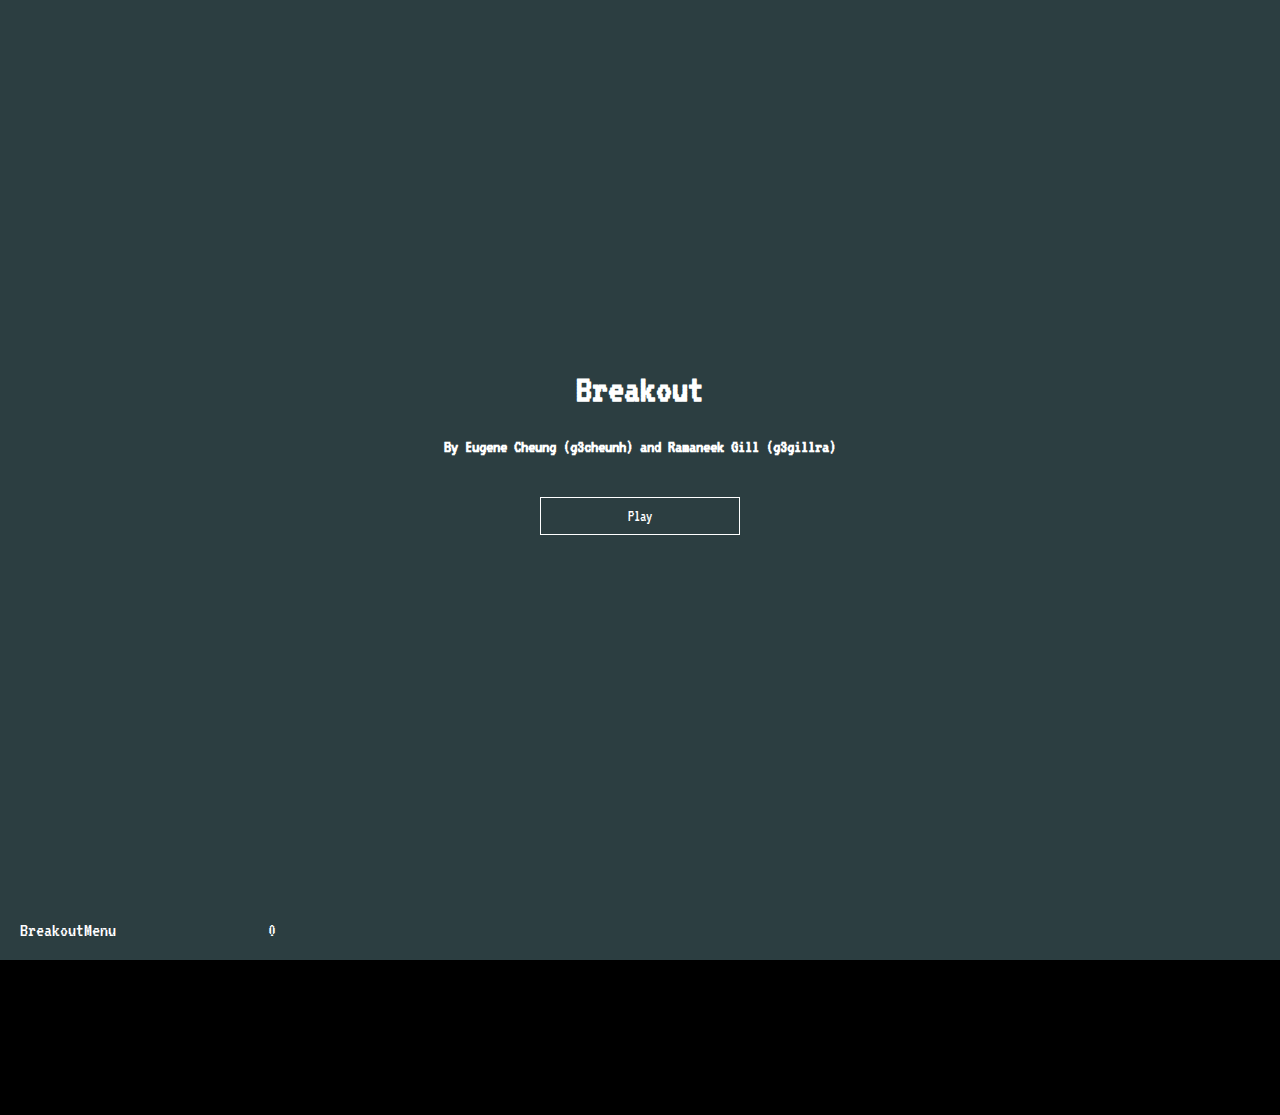
==== A2/index.html @ e00d18a5 "Add A1/A2" ====
<!DOCTYPE html>
<html>
<head>
  <meta charset="UTF-8">
  <title>Breakout</title>
  <link href='http://fonts.googleapis.com/css?family=VT323' rel='stylesheet' type='text/css'>
  <link rel="stylesheet" type="text/css" href="style.css">
</head>
<body>

  <div id="game-menu">
    <div id="game-menu-content">
      <h1>Breakout</h1>
      <h2>By Eugene Cheung (g3cheunh) and Ramaneek Gill (g3gillra)</h2>

      <a id="game-menu-play">Play</a>
    </div>
  </div>

  <div id="game-content">
    <nav id="game-nav">
      <span id="game-logo">Breakout</span>
      <a id="game-pause">Menu</a>
      <span id="game-score">0</span>
    </nav>

    <canvas id="game">
      Your browser does not support HTML5 canvas.
    </canvas>
  </div>

  <script type="text/javascript" src="game.js"></script>
  <script type="text/javascript" src="script.js"></script>
</body>
</html>
---- A2/style.css ----
*,
*::before,
*::after {
  box-sizing: border-box;
  margin: 0;
  padding: 0;
}

html,
body {
  height: 100%;}

body {
  background: #000;
  color: #fff;
  font: 16px/20px 'VT323', sans-serif;
  overflow: hidden;
  transition: transform 0.4s;
}

body.game {
  transform: translateY(-100%);
}

h1 {
  font-size: 2.5em;
  line-height: 2em;
}

h2 {
  font-size: 1.15em;
  line-height: 2em;
}

a {
  cursor: pointer;
}

#game-menu {
  background: #2c3e41;
  display: table;
  height: 100%;
  text-align: center;
  width: 100%;
}

  #game-menu-content {
    display: table-cell;
    vertical-align: middle;
  }

  #game-menu-play {
    border: 1px solid #fff;
    display: block;
    margin: 2em auto 1em;
    padding: 0.5em 1.5em;
    transition: background-color 0.3s, color 0.3s;
    width: 200px
  }

    #game-menu-play:hover {
      background-color: #fff;
      color: #2c3e41;
    }

#game-content {
  display: table;
}

  #game-nav {
    background: #2c3e41;
    font-size: 1.25em;
    padding: 1em;
    width: 100%;
  }

    #game-logo {
      display: table-cell;
      width: 25%;
    }

    #game-pause {
      display: table-cell;
      width: 25%;
    }

    #game-score {
      display: table-cell;
      text-align: right;
      width: 50%;
    }

canvas#game {

}
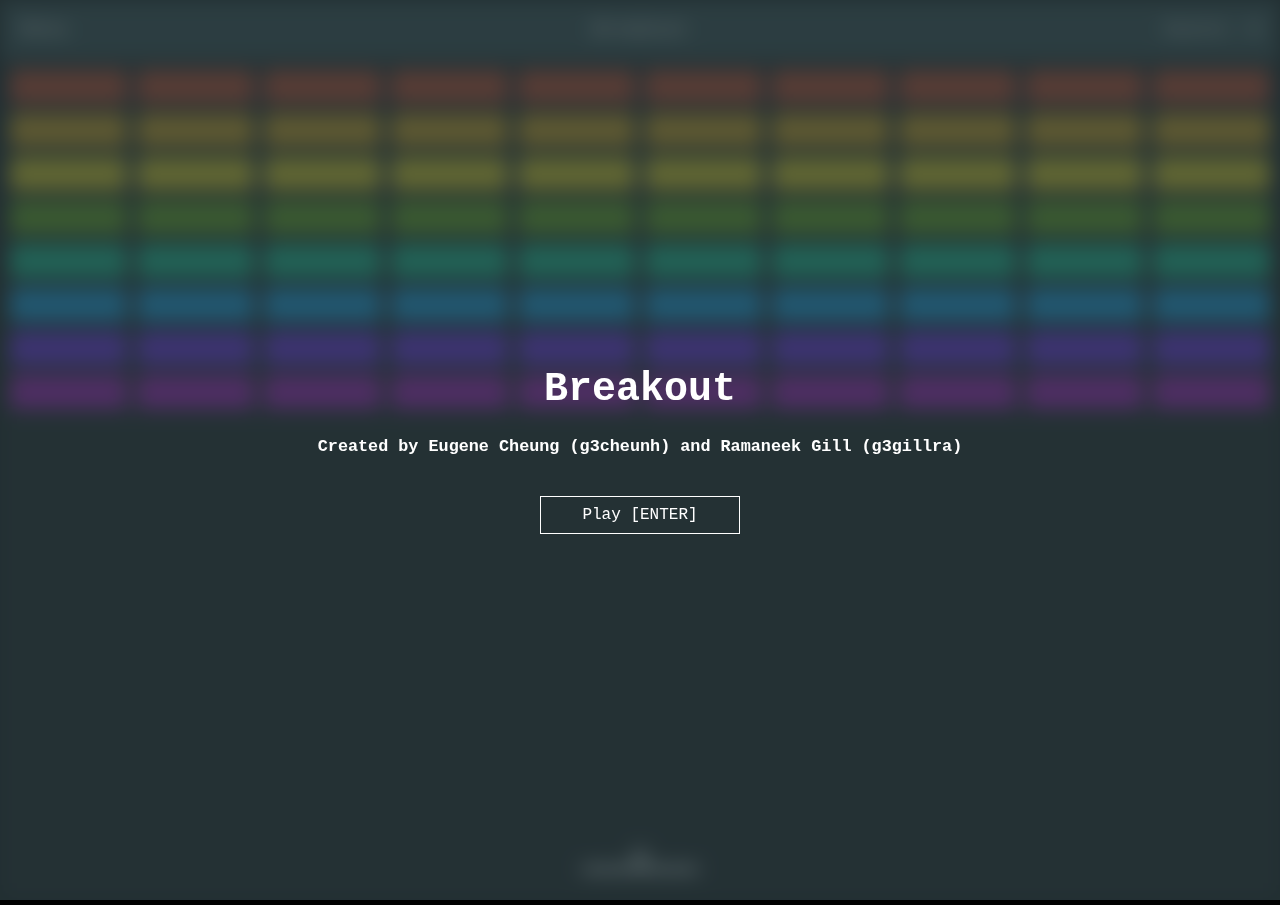
==== commit 72f6c00a: "Stuff draws properly now. ENTER key for menu. Fancy blur effect" ====
--- a/A2/index.html
+++ b/A2/index.html
@@ -3,7 +3,7 @@
 <head>
   <meta charset="UTF-8">
   <title>Breakout</title>
-  <link href='http://fonts.googleapis.com/css?family=VT323' rel='stylesheet' type='text/css'>
+  <!-- <link href='http://fonts.googleapis.com/css?family=VT323' rel='stylesheet' type='text/css'> -->
   <link rel="stylesheet" type="text/css" href="style.css">
 </head>
 <body>
@@ -11,17 +11,17 @@
   <div id="game-menu">
     <div id="game-menu-content">
       <h1>Breakout</h1>
-      <h2>By Eugene Cheung (g3cheunh) and Ramaneek Gill (g3gillra)</h2>
+      <h2>Created by Eugene Cheung (g3cheunh) and Ramaneek Gill (g3gillra)</h2>
 
-      <a id="game-menu-play">Play</a>
+      <a id="game-menu-play">Play [ENTER]</a>
     </div>
   </div>
 
   <div id="game-content">
     <nav id="game-nav">
-      <span id="game-logo">Breakout</span>
-      <a id="game-pause">Menu</a>
-      <span id="game-score">0</span>
+      <div id="game-pause">Menu</div>
+      <div id="game-logo">Breakout</div>
+      <div id="game-score"><span id="game-score-text">Score: </span><span id="game-score-num">0</span></div>
     </nav>
 
     <canvas id="game">
--- a/A2/style.css
+++ b/A2/style.css
@@ -8,18 +8,22 @@
 
 html,
 body {
-  height: 100%;}
+  height: 100%;
+  overflow: hidden;
+}
 
 body {
   background: #000;
   color: #fff;
-  font: 16px/20px 'VT323', sans-serif;
-  overflow: hidden;
-  transition: transform 0.4s;
+  font: 16px/20px 'VT323', Consolas, monospace;
 }
 
-body.game {
-  transform: translateY(-100%);
+::selection {
+  background-color: #2c3e41
+}
+
+::-moz-selection {
+  background-color: #2c3e41
 }
 
 h1 {
@@ -28,7 +32,7 @@
 }
 
 h2 {
-  font-size: 1.15em;
+  font-size: 1.05em;
   line-height: 2em;
 }
 
@@ -37,15 +41,24 @@
 }
 
 #game-menu {
-  background: #2c3e41;
+  background: rgba(44,62,65,.75);
   display: table;
   height: 100%;
+  position: fixed;
   text-align: center;
+  top: 0;
+  transition: transform 0.4s;
   width: 100%;
+  z-index: 100000;
 }
+
+  body.game #game-menu {
+    transform: translateY(-100%);
+  }
 
   #game-menu-content {
     display: table-cell;
+    padding: 1em;
     vertical-align: middle;
   }
 
@@ -64,32 +77,56 @@
     }
 
 #game-content {
+  -webkit-filter: blur(10px);
+     -moz-filter: blur(10px);
+      -ms-filter: blur(10px);
+       -o-filter: blur(10px);
+          filter: blur(10px);
   display: table;
+  width: 100%;
 }
+
+  body.game #game-content {
+    -webkit-filter: none;
+       -moz-filter: none;
+        -ms-filter: none;
+         -o-filter: none;
+            filter: none;
+  }
 
   #game-nav {
     background: #2c3e41;
-    font-size: 1.25em;
-    padding: 1em;
+    font-size: 0;
     width: 100%;
   }
 
-    #game-logo {
-      display: table-cell;
+    #game-nav > div {
+      font-size: 1.25rem;
+      padding: 1em;
+    }
+
+    #game-pause {
+      cursor: pointer;
+      display: inline-block;
       width: 25%;
     }
 
-    #game-pause {
-      display: table-cell;
+    #game-logo {
+      display: inline-block;
+      text-align: center;
+      width: 50%;
+    }
+
+    #game-score {
+      display: inline-block;
+      text-align: right;
       width: 25%;
     }
 
-    #game-score {
-      display: table-cell;
-      text-align: right;
-      width: 50%;
+    @media all and (max-width: 550px) {
+      #game-score-text { display: none; }
     }
 
 canvas#game {
-
+  background-color: #0e0d0f;
 }
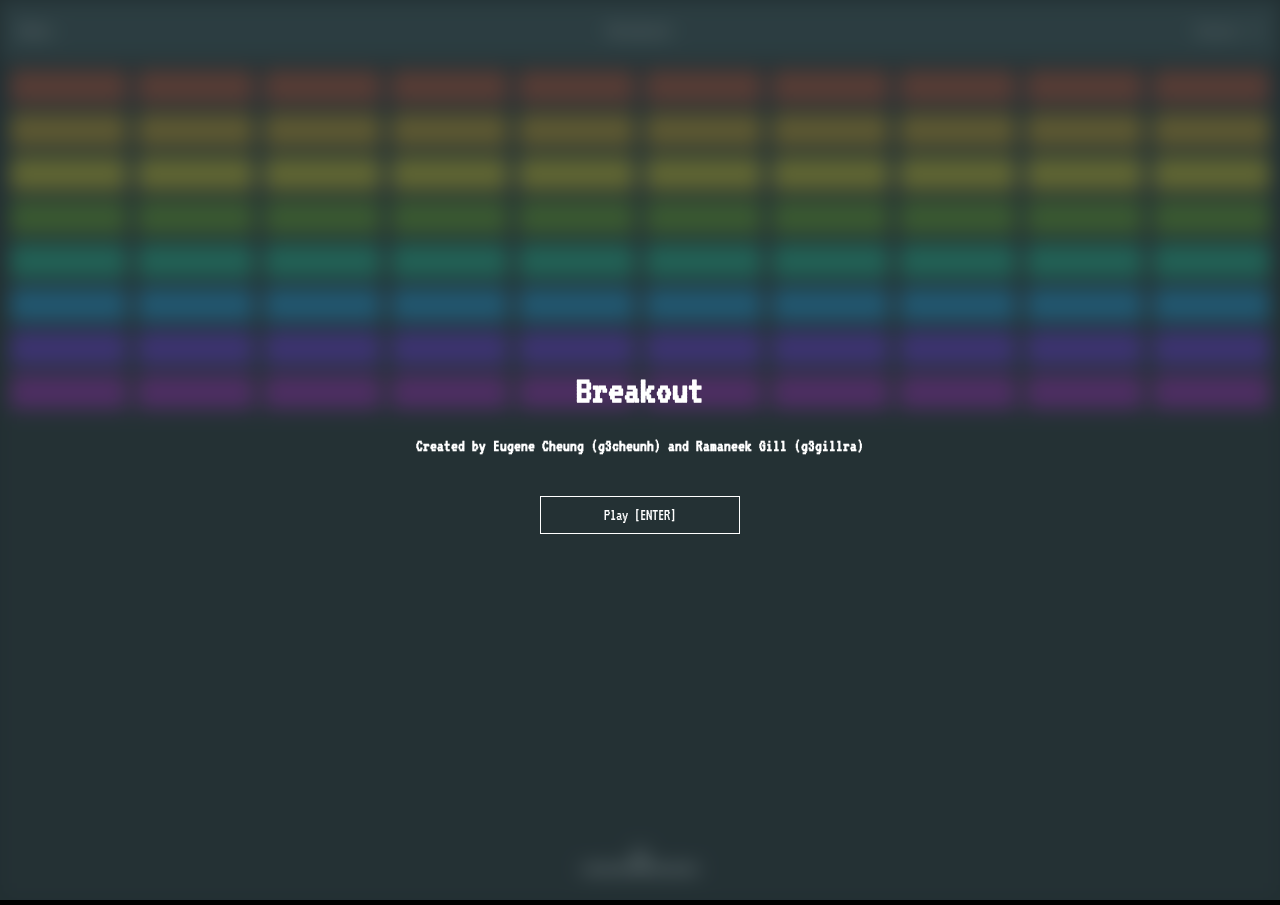
==== commit 59071e1b: "File reorganization" ====
--- a/A2/index.html
+++ b/A2/index.html
@@ -3,7 +3,7 @@
 <head>
   <meta charset="UTF-8">
   <title>Breakout</title>
-  <!-- <link href='http://fonts.googleapis.com/css?family=VT323' rel='stylesheet' type='text/css'> -->
+  <link href='http://fonts.googleapis.com/css?family=VT323' rel='stylesheet' type='text/css'>
   <link rel="stylesheet" type="text/css" href="style.css">
 </head>
 <body>
@@ -29,7 +29,12 @@
     </canvas>
   </div>
 
-  <script type="text/javascript" src="game.js"></script>
+  <!-- Game logic-related prototypes -->
+  <script type="text/javascript" src="js/bricks.js"></script>
+  <script type="text/javascript" src="js/ball.js"></script>
+  <script type="text/javascript" src="js/paddle.js"></script>
+  <script type="text/javascript" src="js/game.js"></script>
+
   <script type="text/javascript" src="script.js"></script>
 </body>
 </html>
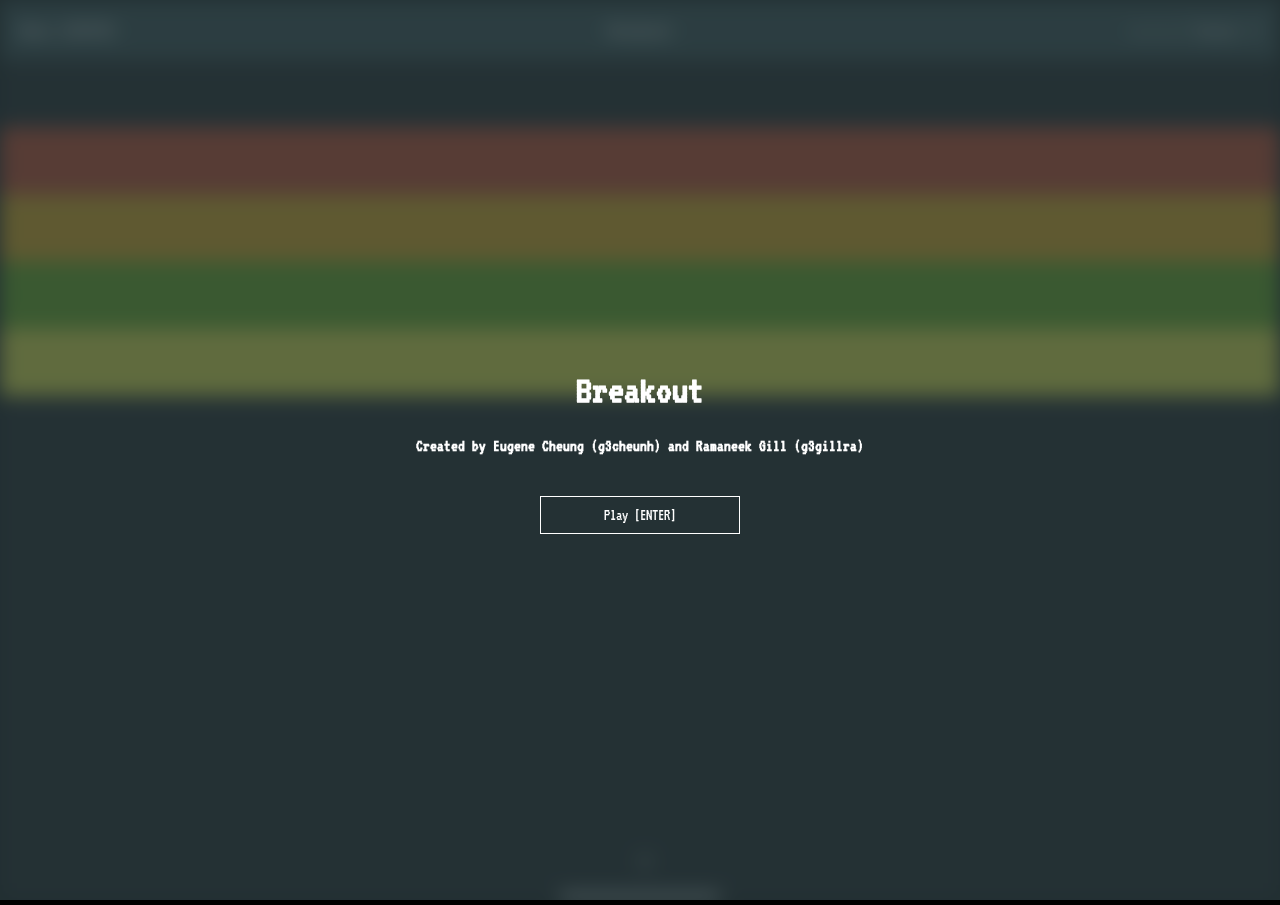
==== commit c5d255af: "idk" ====
--- a/A2/index.html
+++ b/A2/index.html
@@ -13,15 +13,19 @@
       <h1>Breakout</h1>
       <h2>Created by Eugene Cheung (g3cheunh) and Ramaneek Gill (g3gillra)</h2>
 
-      <a id="game-menu-play">Play [ENTER]</a>
+      <a class="game-menu-btn" id="game-menu-play">Play [ENTER]</a>
+      <a class="game-menu-btn" id="game-menu-resume">Resume [ENTER]</a>
+      <a class="game-menu-btn" id="game-menu-restart">Restart [ENTER]</a>
     </div>
   </div>
 
   <div id="game-content">
     <nav id="game-nav">
-      <div id="game-pause">Menu</div>
+      <div id="game-pause">Menu [ENTER]</div>
       <div id="game-logo">Breakout</div>
-      <div id="game-score"><span id="game-score-text">Score: </span><span id="game-score-num">0</span></div>
+      <div id="game-score">
+        <span id="game-score-lives">o o o</span> | <span id="game-score-text">Score: </span><span id="game-score-num">0</span>
+      </div>
     </nav>
 
     <canvas id="game">
--- a/A2/style.css
+++ b/A2/style.css
@@ -62,7 +62,7 @@
     vertical-align: middle;
   }
 
-  #game-menu-play {
+  .game-menu-btn {
     border: 1px solid #fff;
     display: block;
     margin: 2em auto 1em;
@@ -71,10 +71,15 @@
     width: 200px
   }
 
-    #game-menu-play:hover {
+    .game-menu-btn:hover {
       background-color: #fff;
       color: #2c3e41;
     }
+
+  #game-menu-resume,
+  #game-menu-restart {
+    display: none;
+  }
 
 #game-content {
   -webkit-filter: blur(10px);
@@ -123,7 +128,7 @@
       width: 25%;
     }
 
-    @media all and (max-width: 550px) {
+    @media all and (max-width: 700px) {
       #game-score-text { display: none; }
     }
 
